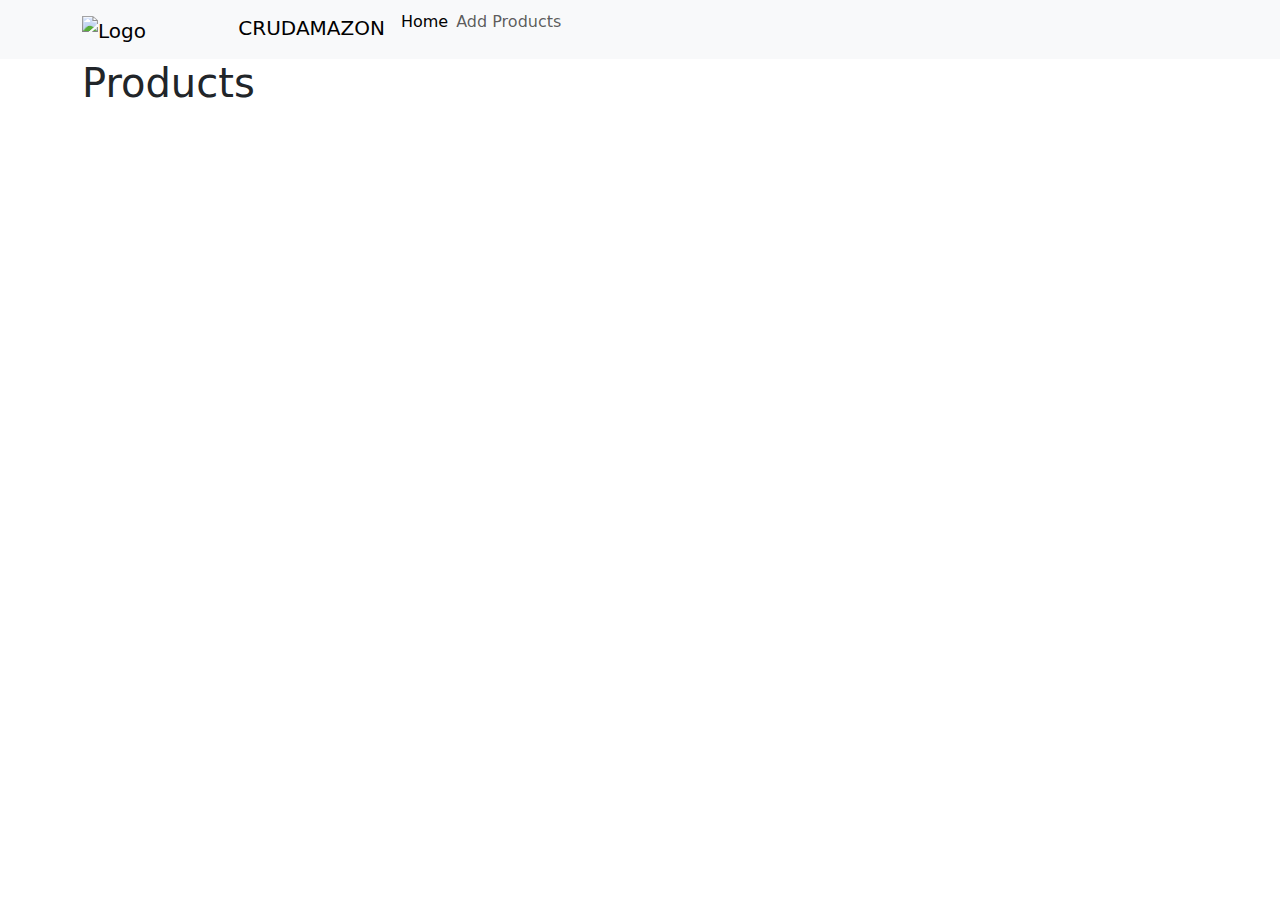
==== index.html @ a06fa4c6 "Adds product add page" ====
<!DOCTYPE html>
<html lang="en">
  <head>
    <meta charset="utf-8" />
    <meta name="viewport" content="width=device-width, initial-scale=1" />
    <title>CRUDAZON</title>
    <link
      href="https://cdn.jsdelivr.net/npm/bootstrap@5.3.3/dist/css/bootstrap.min.css"
      rel="stylesheet"
      integrity="sha384-QWTKZyjpPEjISv5WaRU9OFeRpok6YctnYmDr5pNlyT2bRjXh0JMhjY6hW+ALEwIH"
      crossorigin="anonymous"
    />
  </head>
  <body>
    <header>
      <nav class="navbar navbar-expand-lg bg-body-tertiary">
        <div class="container align-items-center">
          <a class="navbar-brand" href="#">
            <img
              src="https://upload.wikimedia.org/wikipedia/commons/a/a9/Amazon_logo.svg"
              alt="Logo"
              width="150"
              class="d-inline-block align-text-top"
            />
            CRUDAMAZON
          </a>
          <button
            class="navbar-toggler"
            type="button"
            data-bs-toggle="collapse"
            data-bs-target="#navbarNav"
            aria-controls="navbarNav"
            aria-expanded="false"
            aria-label="Toggle navigation"
          >
            <span class="navbar-toggler-icon"></span>
          </button>
          <div class="collapse navbar-collapse" id="navbarNav">
            <ul class="navbar-nav">
              <li class="nav-item">
                <a class="nav-link active p-lg-0 pe-lg-2 pb-lg-3" aria-current="page" href="./index.html">Home</a>
              </li>
              <li class="nav-item">
                <a class="nav-link p-lg-0 pe-lg-2 pb-lg-3" href="./back-office.html">Add Products</a>
              </li>
            </ul>
          </div>
        </div>
      </nav>
    </header>
    <main>
      <div class="container">
        <h1>Products</h1>
        <div class="row" id="card-space"></div>
      </div>
    </main>
    <script
      src="https://cdn.jsdelivr.net/npm/bootstrap@5.3.3/dist/js/bootstrap.bundle.min.js"
      integrity="sha384-YvpcrYf0tY3lHB60NNkmXc5s9fDVZLESaAA55NDzOxhy9GkcIdslK1eN7N6jIeHz"
      crossorigin="anonymous"
    ></script>
    <script src="./assets/script/index.js"></script>
  </body>
</html>
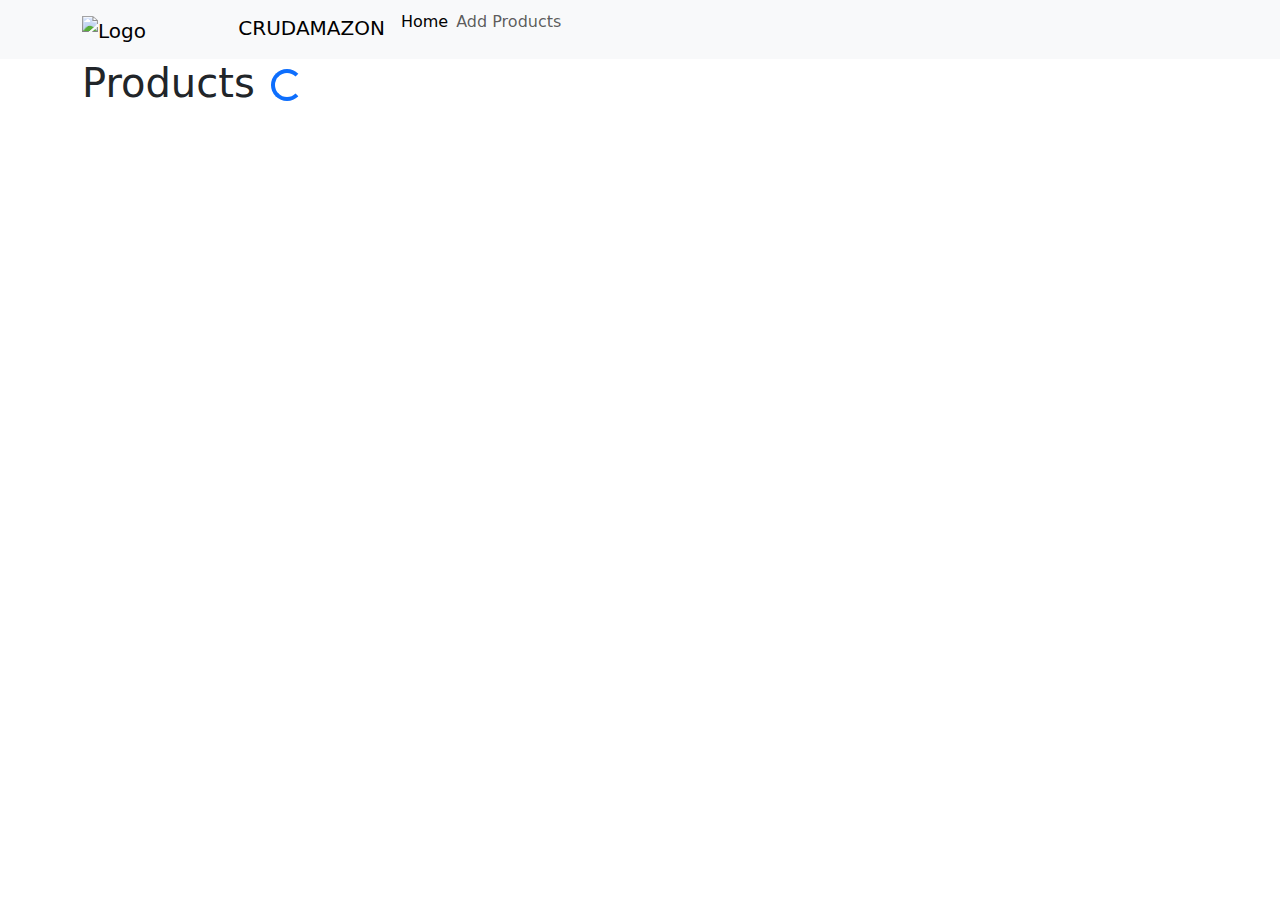
==== commit 2096562f: "Adds EXTRA 2 spinner" ====
--- a/index.html
+++ b/index.html
@@ -50,7 +50,14 @@
     </header>
     <main>
       <div class="container">
-        <h1>Products</h1>
+        <div class="d-flex align-items-center">
+          <h1>Products</h1>
+          <span
+            ><div id="spinner" class="spinner-border text-primary ms-3" role="status">
+              <span class="visually-hidden">Loading...</span>
+            </div></span
+          >
+        </div>
         <div class="row" id="card-space"></div>
       </div>
     </main>
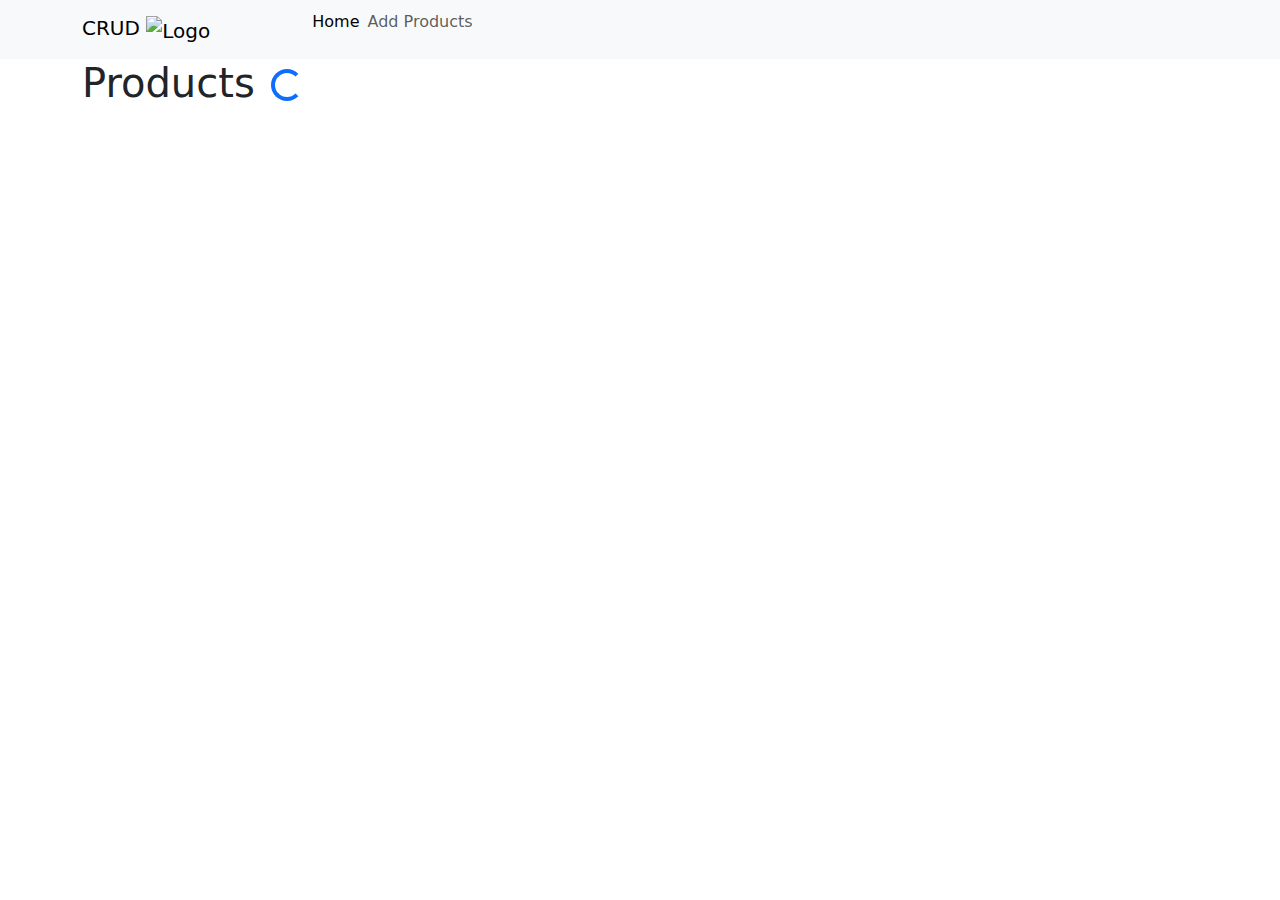
==== commit e5f49219: "fixed layout" ====
--- a/index.html
+++ b/index.html
@@ -10,19 +10,20 @@
       integrity="sha384-QWTKZyjpPEjISv5WaRU9OFeRpok6YctnYmDr5pNlyT2bRjXh0JMhjY6hW+ALEwIH"
       crossorigin="anonymous"
     />
+    <link rel="stylesheet" href="./assets/css/style.css" />
   </head>
   <body>
     <header>
       <nav class="navbar navbar-expand-lg bg-body-tertiary">
         <div class="container align-items-center">
           <a class="navbar-brand" href="#">
+            CRUD
             <img
               src="https://upload.wikimedia.org/wikipedia/commons/a/a9/Amazon_logo.svg"
               alt="Logo"
               width="150"
               class="d-inline-block align-text-top"
             />
-            CRUDAMAZON
           </a>
           <button
             class="navbar-toggler"
@@ -52,11 +53,11 @@
       <div class="container">
         <div class="d-flex align-items-center">
           <h1>Products</h1>
-          <span
-            ><div id="spinner" class="spinner-border text-primary ms-3" role="status">
+          <span>
+            <div id="spinner" class="spinner-border text-primary ms-3" role="status">
               <span class="visually-hidden">Loading...</span>
-            </div></span
-          >
+            </div>
+          </span>
         </div>
         <div class="row" id="card-space"></div>
       </div>
--- a/assets/css/style.css
+++ b/assets/css/style.css
@@ -0,0 +1,44 @@
+.fade-in {
+  animation: fade-in both 2s;
+  transform: all;
+}
+
+.fade-out {
+  animation: fade-out both 2s;
+  transform: all;
+}
+
+@keyframes fade-in {
+  0% {
+    opacity: 0;
+    translate: 0 -50%;
+  }
+  100% {
+    opacity: 1;
+    translate: 0 0;
+  }
+}
+
+@keyframes fade-out {
+  0% {
+    opacity: 1;
+    translate: 0 0;
+  }
+
+  100% {
+    opacity: 0;
+    translate: 0 -50%;
+  }
+}
+
+.card {
+  transition: all 300ms;
+  &:hover {
+    scale: 1.01;
+  }
+  img {
+    width: 100%;
+    height: 400px;
+    object-fit: cover;
+  }
+}
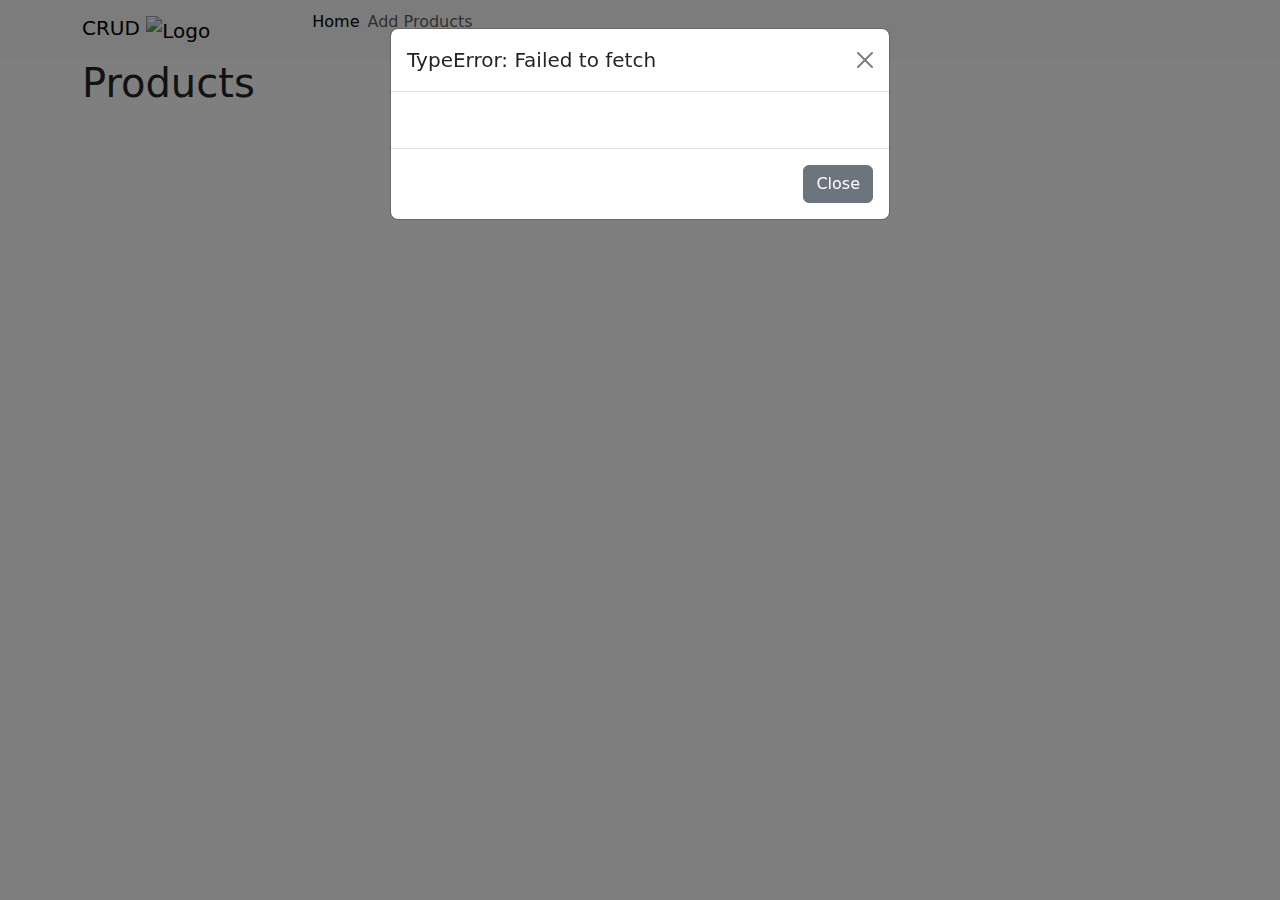
==== commit 28431a31: "Adds error modals" ====
--- a/index.html
+++ b/index.html
@@ -62,6 +62,32 @@
         <div class="row" id="card-space"></div>
       </div>
     </main>
+    <!-- Button trigger modal -->
+    <button
+      id="modal-trigger"
+      type="button"
+      class="btn btn-primary d-none"
+      data-bs-toggle="modal"
+      data-bs-target="#errorModal"
+    >
+      Launch demo modal
+    </button>
+
+    <!-- Modal -->
+    <div class="modal fade" id="errorModal" tabindex="-1" aria-labelledby="errorModalLabel" aria-hidden="true">
+      <div class="modal-dialog">
+        <div class="modal-content">
+          <div class="modal-header">
+            <h1 class="modal-title fs-5" id="errorModalLabel">Modal title</h1>
+            <button type="button" class="btn-close" data-bs-dismiss="modal" aria-label="Close"></button>
+          </div>
+          <div class="modal-body"><img src="https://http.cat/200" alt="" id="errorModalImg" width="100%" /></div>
+          <div class="modal-footer">
+            <button type="button" class="btn btn-secondary" data-bs-dismiss="modal">Close</button>
+          </div>
+        </div>
+      </div>
+    </div>
     <script
       src="https://cdn.jsdelivr.net/npm/bootstrap@5.3.3/dist/js/bootstrap.bundle.min.js"
       integrity="sha384-YvpcrYf0tY3lHB60NNkmXc5s9fDVZLESaAA55NDzOxhy9GkcIdslK1eN7N6jIeHz"
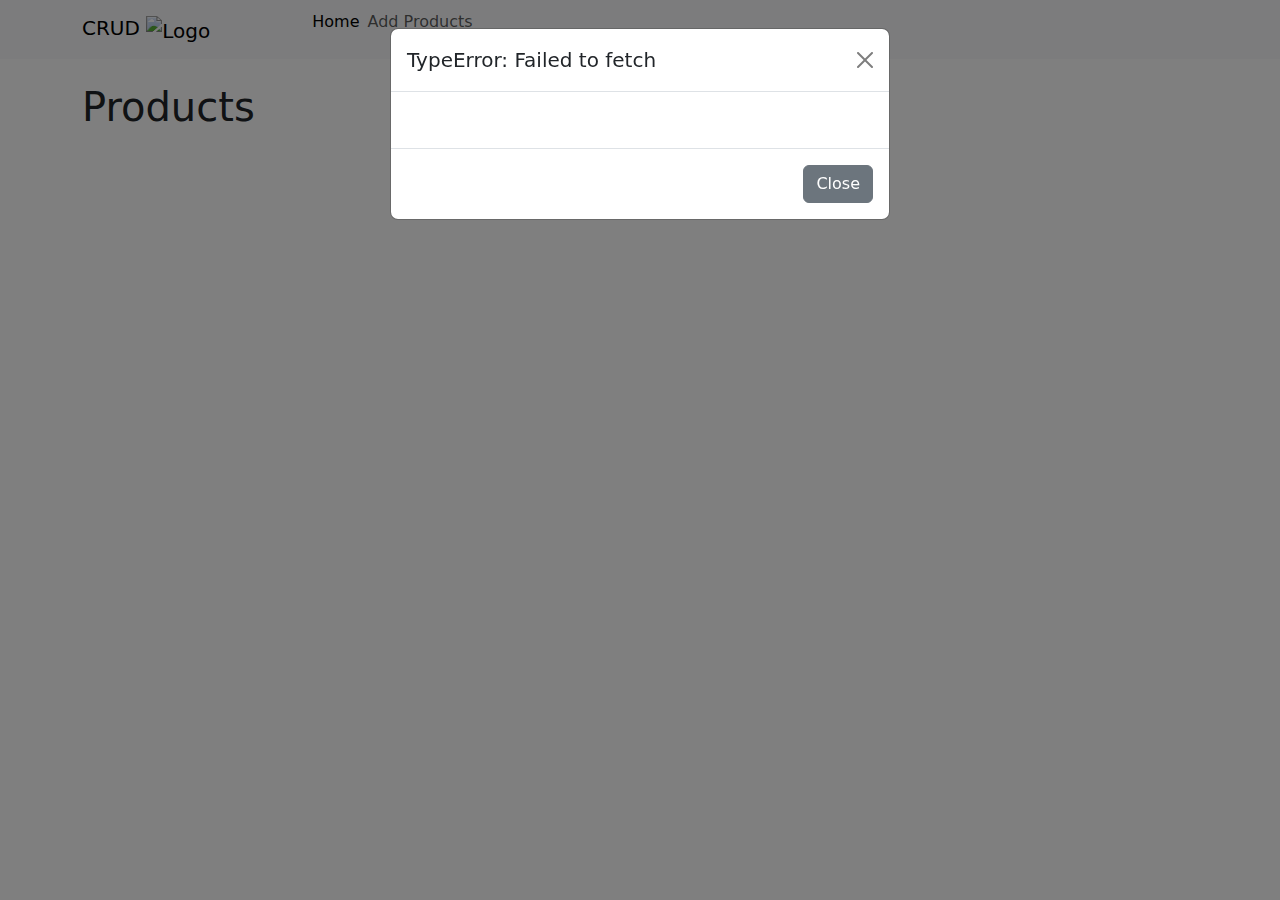
==== commit 25f8e66f: "Adds main margin top" ====
--- a/index.html
+++ b/index.html
@@ -16,7 +16,7 @@
     <header>
       <nav class="navbar navbar-expand-lg bg-body-tertiary">
         <div class="container align-items-center">
-          <a class="navbar-brand" href="#">
+          <a class="navbar-brand" href="./index.html">
             CRUD
             <img
               src="https://upload.wikimedia.org/wikipedia/commons/a/a9/Amazon_logo.svg"
@@ -50,7 +50,7 @@
       </nav>
     </header>
     <main>
-      <div class="container">
+      <div class="container mt-4">
         <div class="d-flex align-items-center">
           <h1>Products</h1>
           <span>
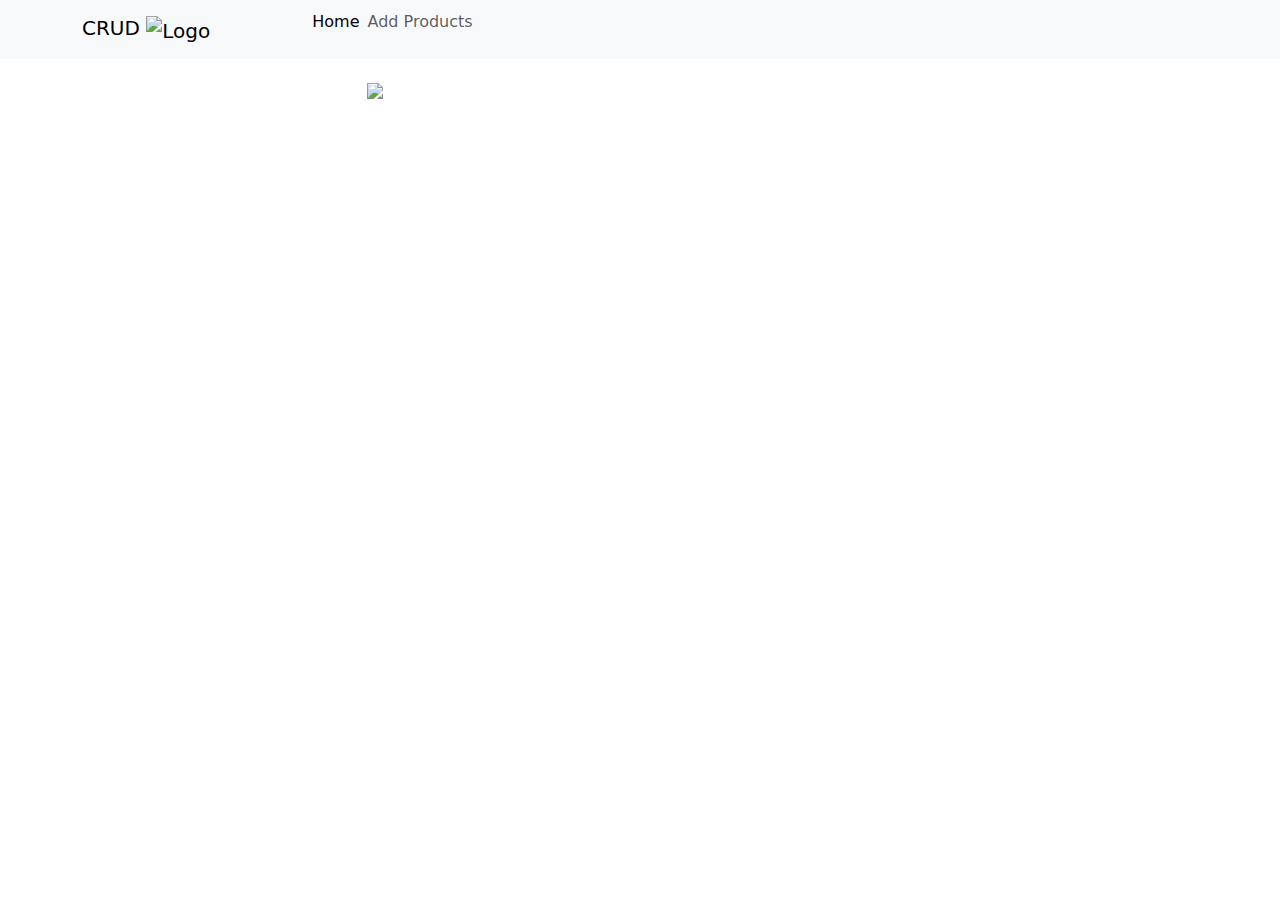
==== commit 5de7f1af: "Fixed error management" ====
--- a/index.html
+++ b/index.html
@@ -50,9 +50,9 @@
       </nav>
     </header>
     <main>
-      <div class="container mt-4">
+      <div id="container" class="container mt-4">
         <div class="d-flex align-items-center">
-          <h1>Products</h1>
+          <h1 id="head-title">Products</h1>
           <span>
             <div id="spinner" class="spinner-border text-primary ms-3" role="status">
               <span class="visually-hidden">Loading...</span>
@@ -62,32 +62,6 @@
         <div class="row" id="card-space"></div>
       </div>
     </main>
-    <!-- Button trigger modal -->
-    <button
-      id="modal-trigger"
-      type="button"
-      class="btn btn-primary d-none"
-      data-bs-toggle="modal"
-      data-bs-target="#errorModal"
-    >
-      Launch demo modal
-    </button>
-
-    <!-- Modal -->
-    <div class="modal fade" id="errorModal" tabindex="-1" aria-labelledby="errorModalLabel" aria-hidden="true">
-      <div class="modal-dialog">
-        <div class="modal-content">
-          <div class="modal-header">
-            <h1 class="modal-title fs-5" id="errorModalLabel">Modal title</h1>
-            <button type="button" class="btn-close" data-bs-dismiss="modal" aria-label="Close"></button>
-          </div>
-          <div class="modal-body"><img src="https://http.cat/200" alt="" id="errorModalImg" width="100%" /></div>
-          <div class="modal-footer">
-            <button type="button" class="btn btn-secondary" data-bs-dismiss="modal">Close</button>
-          </div>
-        </div>
-      </div>
-    </div>
     <script
       src="https://cdn.jsdelivr.net/npm/bootstrap@5.3.3/dist/js/bootstrap.bundle.min.js"
       integrity="sha384-YvpcrYf0tY3lHB60NNkmXc5s9fDVZLESaAA55NDzOxhy9GkcIdslK1eN7N6jIeHz"
